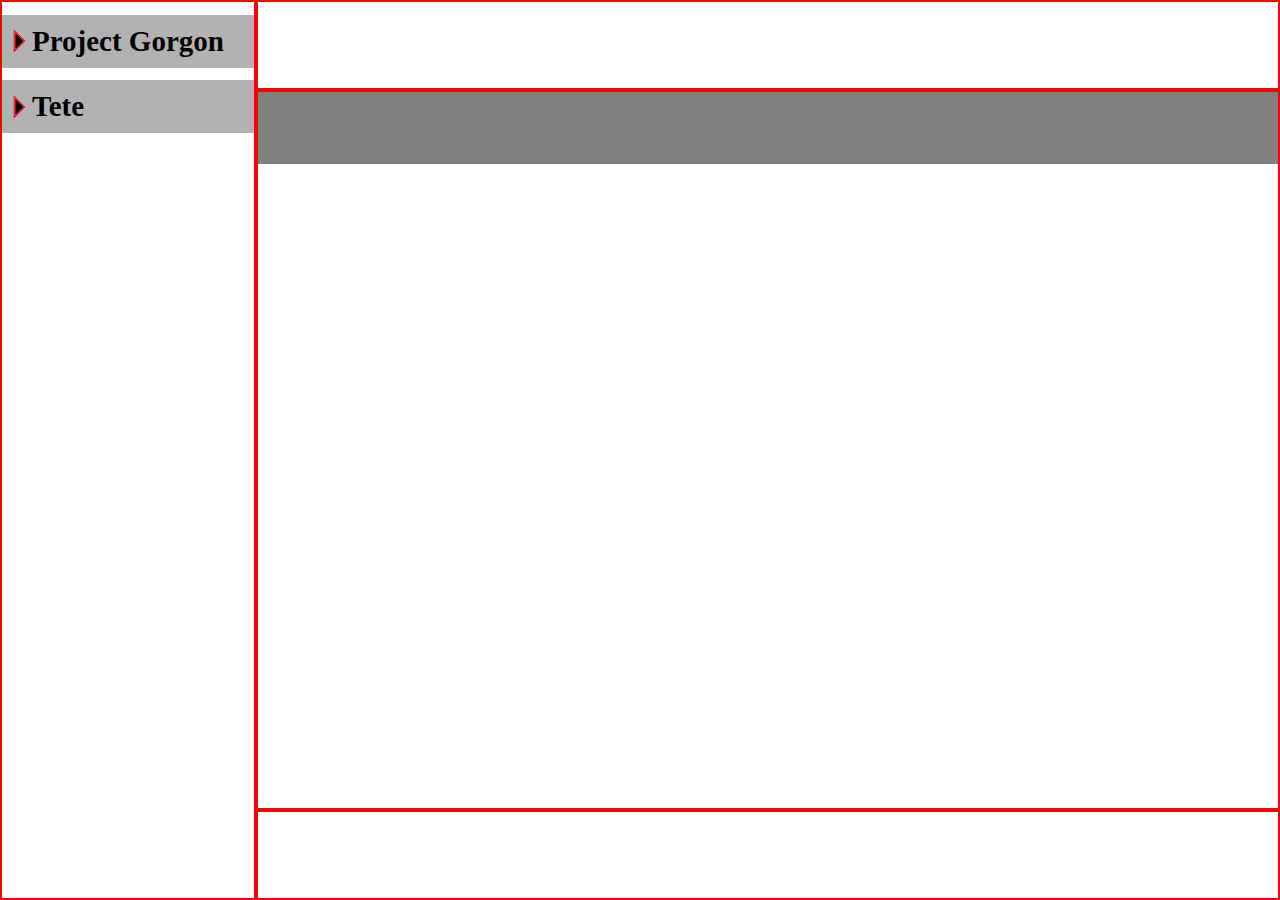
==== gd_sandBox.html @ 3e809f5c "Initial commit" ====
<!DOCTYPE html>
<html>
<head>
  <meta charset="utf-8">
  <meta http-equiv="X-UA-Compatible" content="IE=edge">
  <title>Page Title</title>
  <meta name="viewport" content="width=device-width, initial-scale=1">
  <link rel="stylesheet" type="text/css" media="screen" href="css/sandbox_01.css">
  <script src="script/main.js"></script>
</head>
<body>
    <main class="gd_sandBox">
        <nav>
        </nav>
        <header></header>
        <section>

        </section>
        <footer></footer>
      </main>
</body>
</html>
---- css/sandbox_01.css ----
html, body {
  height: 100%;
  margin: 0;
}

* {
  box-sizing: border-box;
}

.gd_sandBox {
  width: 100%;
  height: 100%;
  margin: 0;
  padding: 0;
  box-sizing: border-box;
  position: relative;
  /*.folder::before{
    position: absolute;
    display: block;
    content: "";
    background: url("../src/folder_indicator.svg");
    background-color: red;
    width: 16px;
    height: 16px;
    left: -20px;
    top: calc(50% - 16px);
  }*/
}
.gd_sandBox * {
  margin: 0;
  padding: 0;
  box-sizing: border-box;
}
.gd_sandBox > * {
  position: absolute;
  border: 2px solid red;
}
.gd_sandBox nav {
  width: 20%;
  height: 100%;
  left: 0;
  top: 0;
  overflow: auto;
}
.gd_sandBox nav li {
  list-style-type: none;
}
.gd_sandBox nav .name {
  display: inline-block;
  min-width: 100%;
  white-space: nowrap;
}
.gd_sandBox header {
  width: 80%;
  height: 10%;
  left: 20%;
  top: 0;
}
.gd_sandBox section {
  width: 80%;
  height: 80%;
  left: 20%;
  top: 10%;
}
.gd_sandBox footer {
  width: 80%;
  height: 10%;
  left: 20%;
  top: 90%;
}
.gd_sandBox .project {
  position: relative;
  display: inline-block;
  min-width: 100%;
  overflow-x: visible;
  margin-top: 5%;
  user-select: none;
}
.gd_sandBox .project > .name {
  position: relative;
  padding: 10px 0;
  padding-left: 30px;
  font-size: 29px;
  font-weight: bold;
  background-color: rgba(0, 0, 0, 0.3);
}
.gd_sandBox .project > .name .gd-folder-icon {
  position: absolute;
  top: calc(50% - 8px);
  left: 4px;
  height: 16px;
  width: 16px;
  fill: black;
  stroke: #ff2f2f;
  transform: rotate(-45deg);
}
.gd_sandBox .project.show-content > .name .gd-folder-icon {
  transform: rotate(0deg);
}
.gd_sandBox .folder {
  display: inline-block;
  position: relative;
  min-width: 100%;
  height: 10%;
  margin-top: 1%;
  margin-left: 2px;
  padding-left: 16px;
  border-bottom: 1px solid rgba(0, 0, 0, 0.3);
}
.gd_sandBox .folder > .name {
  position: relative;
  font-size: 23px;
}
.gd_sandBox .folder > .name .gd-folder-icon {
  position: absolute;
  top: calc(50% - 8px);
  left: -26px;
  height: 16px;
  width: 16px;
  fill: black;
  stroke: #ff2f2f;
  transform: rotate(-45deg);
}
.gd_sandBox .folder > .name:hover {
  background-color: white;
}
.gd_sandBox .folder .folder-content {
  margin-left: 2%;
}
.gd_sandBox .folder:hover {
  background-color: rgba(8, 42, 240, 0.15);
}
.gd_sandBox .folder.show-content > .name .gd-folder-icon {
  transform: rotate(0deg);
}
.gd_sandBox .file {
  display: inline-block;
  position: relative;
  min-width: 100%;
  height: 10%;
}
.gd_sandBox .file > .name {
  font-size: 23px;
}
.gd_sandBox .file:hover {
  background-color: rgba(16, 240, 8, 0.5);
}
.gd_sandBox .editor {
  width: 100%;
  height: 90%;
  resize: none;
  padding: 25px;
  font-size: 15px;
  background-color: #e6e6e6;
  position: absolute;
  z-index: 0;
  left: 0;
  bottom: 0;
}
.gd_sandBox .editor-selector {
  position: relative;
  height: 10%;
  overflow-x: auto;
  overflow-y: hidden;
  background-color: grey;
  width: auto;
}
.gd_sandBox .editor-selector .selector {
  display: inline-block;
  height: 100%;
  width: 150px;
  margin: 0 5px;
  background-color: white;
  overflow: hidden;
  position: relative;
  text-align: center;
}
.gd_sandBox .editor-selector .selector.seleted {
  background-color: #a6f5ff;
}

.context-menu {
  position: fixed;
  height: auto;
  background-color: #03dae996;
  border: 1px solid black;
  z-index: 10;
  top: 50px;
  left: 50px;
}
.context-menu div {
  font-size: 25px;
  padding: 10px 5px;
  border: 1px solid rgba(128, 128, 128, 0.548);
  background-color: rgba(255, 255, 255, 0.5);
}
.context-menu div:hover {
  background-color: white;
}

/*# sourceMappingURL=sandbox_01.css.map */
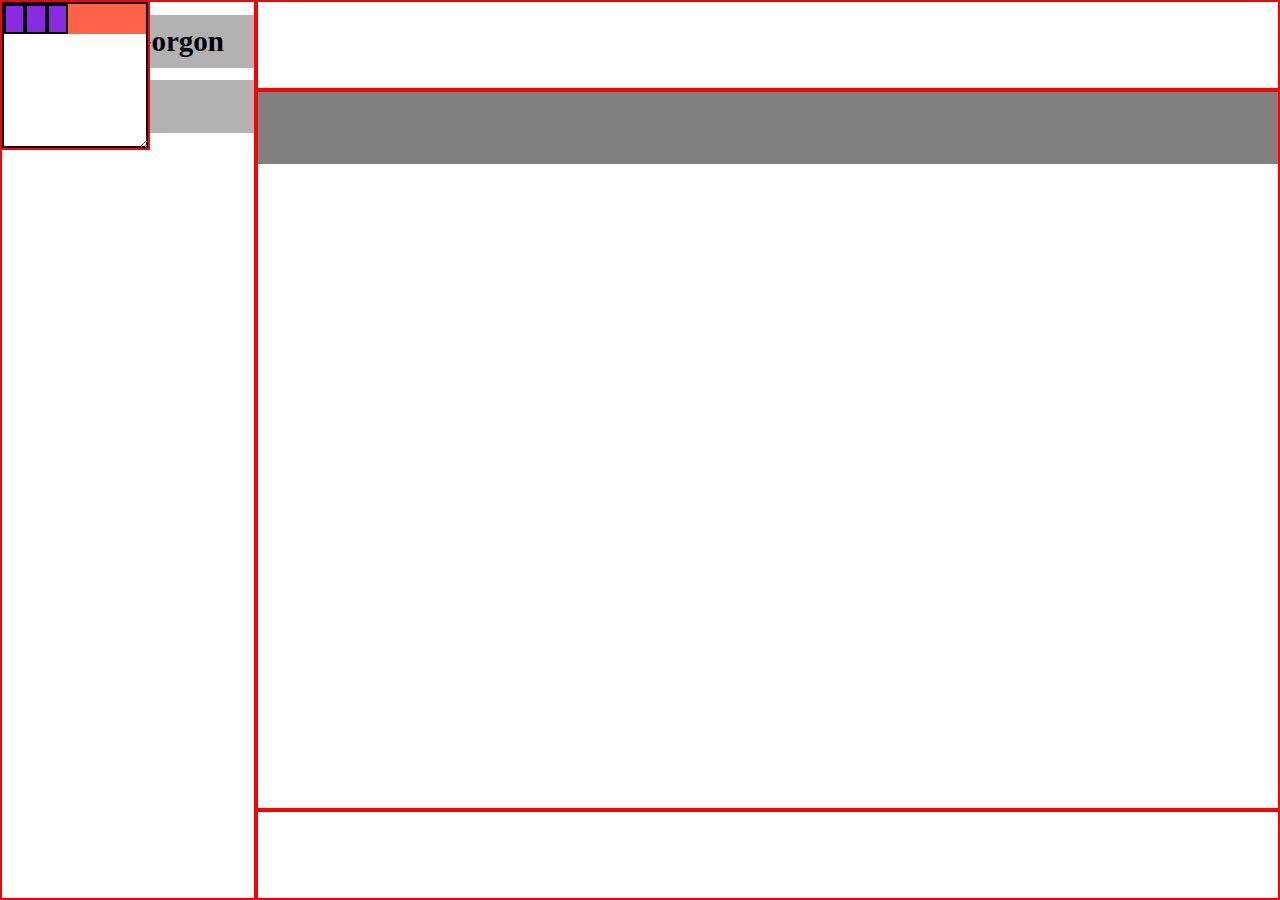
==== commit fda97479: "save" ====
--- a/gd_sandBox.html
+++ b/gd_sandBox.html
@@ -6,17 +6,9 @@
   <title>Page Title</title>
   <meta name="viewport" content="width=device-width, initial-scale=1">
   <link rel="stylesheet" type="text/css" media="screen" href="css/sandbox_01.css">
+  <link rel="stylesheet" type="text/css" media="screen" href="css/gd_window.css">
   <script src="script/main.js"></script>
 </head>
 <body>
-    <main class="gd_sandBox">
-        <nav>
-        </nav>
-        <header></header>
-        <section>
-
-        </section>
-        <footer></footer>
-      </main>
 </body>
 </html>--- a/css/sandbox_01.css
+++ b/css/sandbox_01.css
@@ -5,6 +5,25 @@
 
 * {
   box-sizing: border-box;
+}
+
+.gd_sandBox_viewWindow {
+  width: 150px;
+  height: 150px;
+  background-color: white;
+  transition-property: width, height, top, left;
+  transition-duration: 0.5s;
+  transition-timing-function: ease-out;
+  z-index: 9;
+  resize: both;
+  overflow: auto;
+}
+.gd_sandBox_viewWindow .gd_viewer {
+  height: 100%;
+  width: 100%;
+  margin: 0;
+  padding: 0;
+  border: 0;
 }
 
 .gd_sandBox {
@@ -179,22 +198,35 @@
   background-color: #a6f5ff;
 }
 
-.context-menu {
+.context-menu-wrapper {
   position: fixed;
+  top: 0;
+  left: 0;
+  display: block;
+  width: auto;
   height: auto;
+  padding: 0;
+  margin: 0;
+  z-index: 10;
+}
+.context-menu-wrapper .context-menu {
+  display: block;
+  position: relative;
+  height: auto;
+  width: 100%;
   background-color: #03dae996;
   border: 1px solid black;
-  z-index: 10;
-  top: 50px;
-  left: 50px;
-}
-.context-menu div {
+  top: 0;
+  left: 0;
+}
+.context-menu-wrapper .context-menu div {
   font-size: 25px;
   padding: 10px 5px;
   border: 1px solid rgba(128, 128, 128, 0.548);
   background-color: rgba(255, 255, 255, 0.5);
-}
-.context-menu div:hover {
+  width: 100%;
+}
+.context-menu-wrapper .context-menu div:hover {
   background-color: white;
 }
 
--- a/css/gd_window.css
+++ b/css/gd_window.css
@@ -0,0 +1,27 @@
+._gd_window {
+  border: 2px solid black;
+}
+
+._gd_window .control-panel {
+  position: absolute;
+  top: 0;
+  left: 0;
+  height: 30px;
+  background-color: tomato;
+  width: 100%;
+}
+
+._gd_window .control-panel > div {
+  box-sizing: border-box;
+  position: relative;
+  display: inline-block;
+  top: 0;
+  left: 0;
+  height: 100%;
+  background-color: blueviolet;
+  border: 2px solid black;
+  width: 15%;
+  margin: 0;
+}
+
+/*# sourceMappingURL=gd_window.css.map */
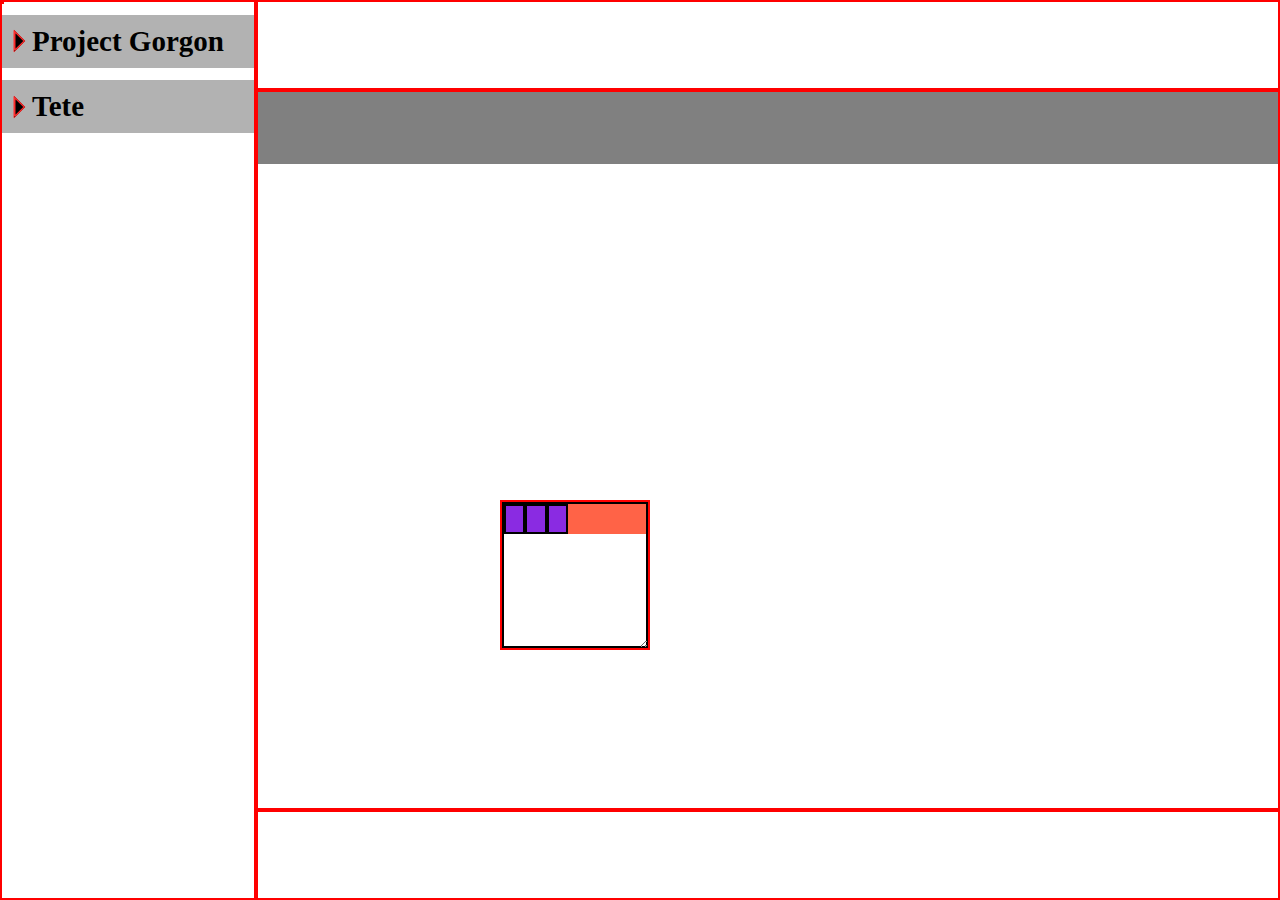
==== commit 38b7042d: "Update" ====
--- a/gd_sandBox.html
+++ b/gd_sandBox.html
@@ -3,6 +3,7 @@
 <head>
   <meta charset="utf-8">
   <meta http-equiv="X-UA-Compatible" content="IE=edge">
+  <meta http-equiv="Cache-Control" content="no-cache, no-store, must-revalidate" />
   <title>Page Title</title>
   <meta name="viewport" content="width=device-width, initial-scale=1">
   <link rel="stylesheet" type="text/css" media="screen" href="css/sandbox_01.css">
--- a/css/sandbox_01.css
+++ b/css/sandbox_01.css
@@ -17,6 +17,7 @@
   z-index: 9;
   resize: both;
   overflow: auto;
+  left: 80%;
 }
 .gd_sandBox_viewWindow .gd_viewer {
   height: 100%;
@@ -198,6 +199,9 @@
   background-color: #a6f5ff;
 }
 
+/*.gd_sandBox_nav{
+  //z-index: 10;
+}*/
 .context-menu-wrapper {
   position: fixed;
   top: 0;
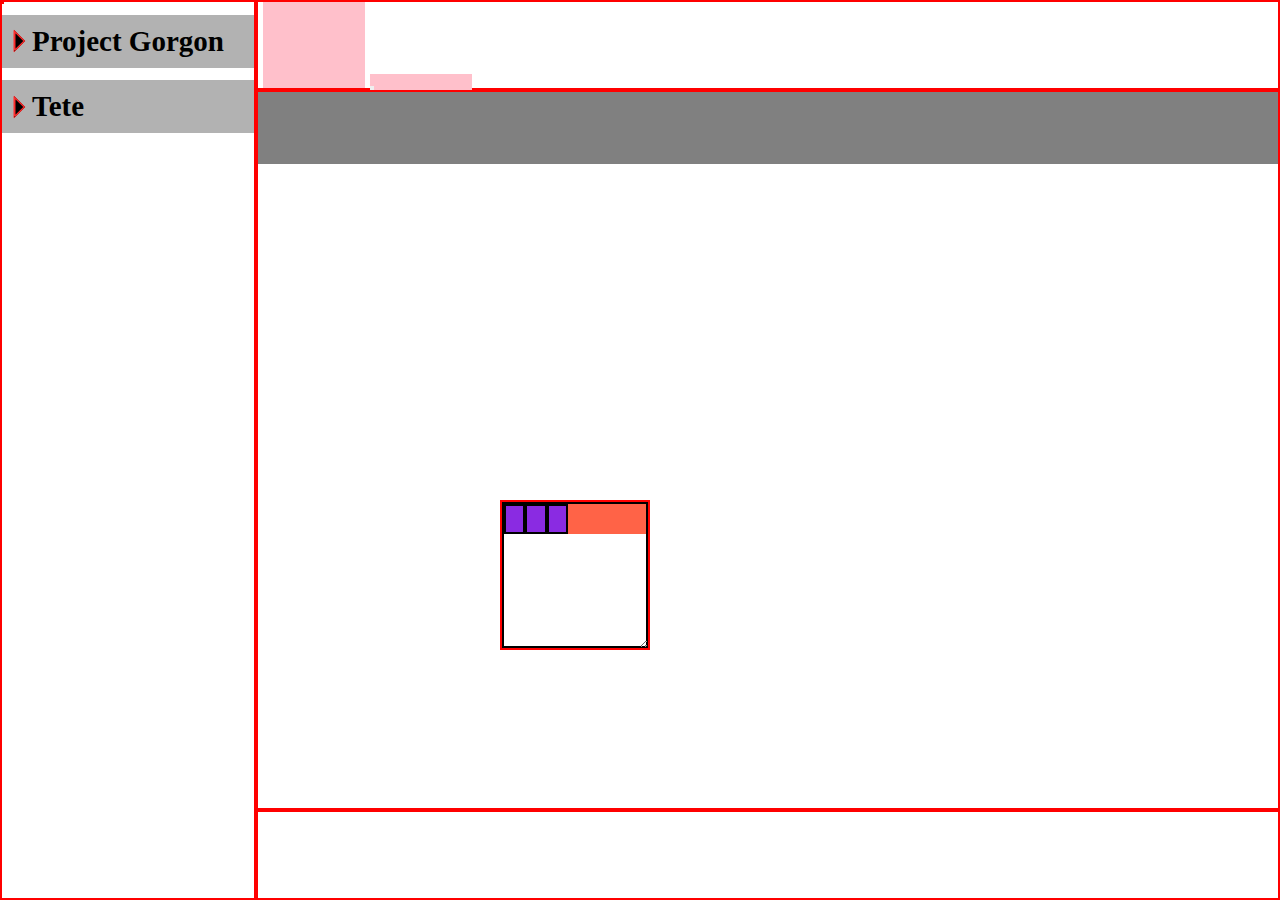
==== commit 716e5edb: "save" ====
--- a/gd_sandBox.html
+++ b/gd_sandBox.html
@@ -8,7 +8,7 @@
   <meta name="viewport" content="width=device-width, initial-scale=1">
   <link rel="stylesheet" type="text/css" media="screen" href="css/sandbox_01.css">
   <link rel="stylesheet" type="text/css" media="screen" href="css/gd_window.css">
-  <script src="script/main.js"></script>
+  <script src="script/main.js?nn=3"></script>
 </head>
 <body>
 </body>
--- a/css/sandbox_01.css
+++ b/css/sandbox_01.css
@@ -76,6 +76,13 @@
   left: 20%;
   top: 0;
 }
+.gd_sandBox header .option {
+  margin-left: 5px;
+  background-color: pink;
+  width: 10%;
+  display: inline-block;
+  height: 100%;
+}
 .gd_sandBox section {
   width: 80%;
   height: 80%;
@@ -87,6 +94,11 @@
   height: 10%;
   left: 20%;
   top: 90%;
+  overflow-y: scroll;
+  overflow-x: hidden;
+}
+.gd_sandBox footer div {
+  display: block;
 }
 .gd_sandBox .project {
   position: relative;
@@ -177,6 +189,9 @@
   left: 0;
   bottom: 0;
 }
+.gd_sandBox ._line {
+  height: 17px;
+}
 .gd_sandBox .editor-selector {
   position: relative;
   height: 10%;
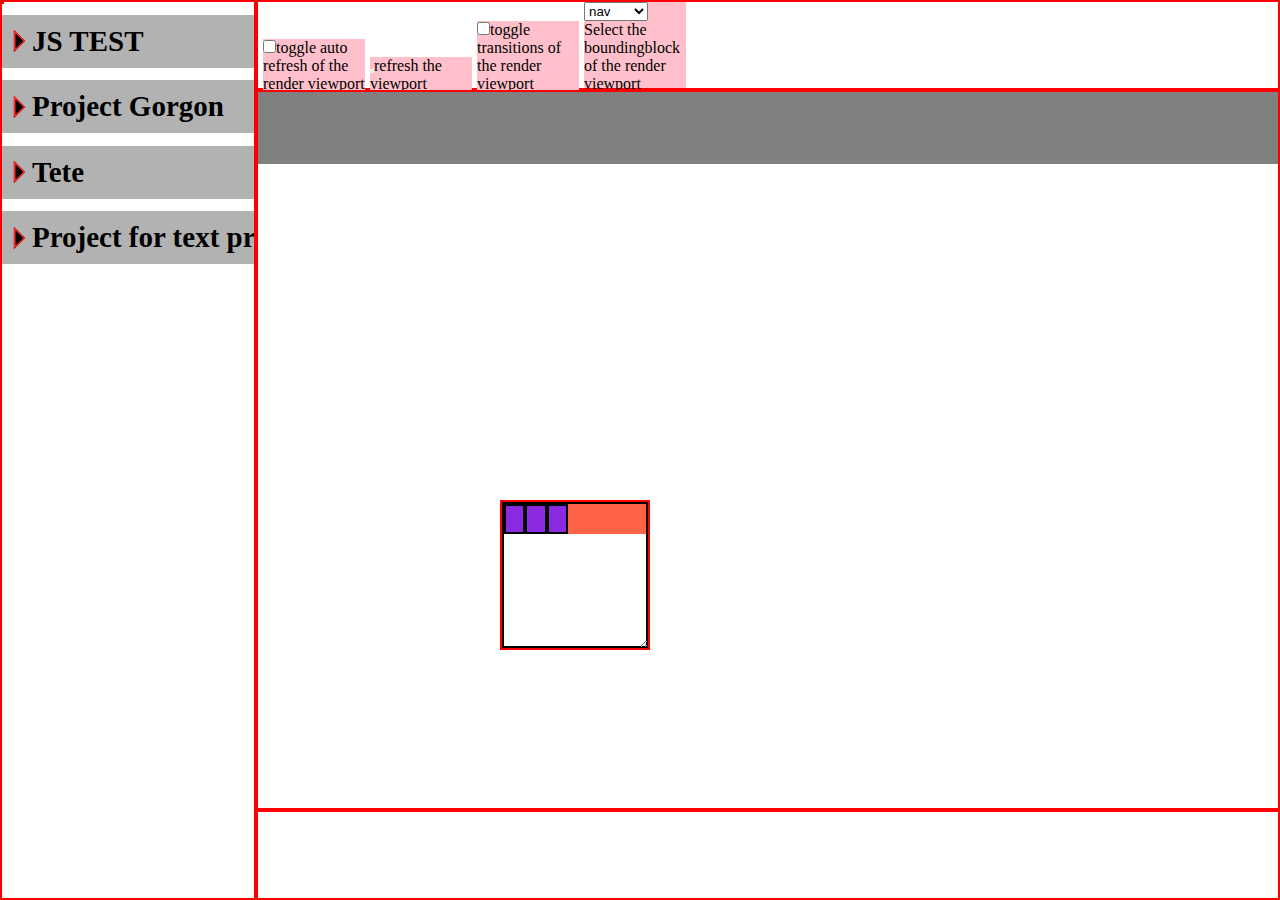
==== commit 59f52cb3: "Update gd_sandBox.html" ====
--- a/gd_sandBox.html
+++ b/gd_sandBox.html
@@ -6,7 +6,7 @@
   <meta http-equiv="Cache-Control" content="no-cache, no-store, must-revalidate" />
   <title>Page Title</title>
   <meta name="viewport" content="width=device-width, initial-scale=1">
-  <link rel="stylesheet" type="text/css" media="screen" href="css/sandbox_01.css">
+  <link rel="stylesheet" type="text/css" media="screen" href="css/sandbox_01.css?nn=29022024">
   <link rel="stylesheet" type="text/css" media="screen" href="css/gd_window.css">
   <script src="script/main.js?nn=3"></script>
 </head>
--- a/css/sandbox_01.css
+++ b/css/sandbox_01.css
@@ -1,6 +1,7 @@
 html, body {
   height: 100%;
   margin: 0;
+  overflow: hidden;
 }
 
 * {
